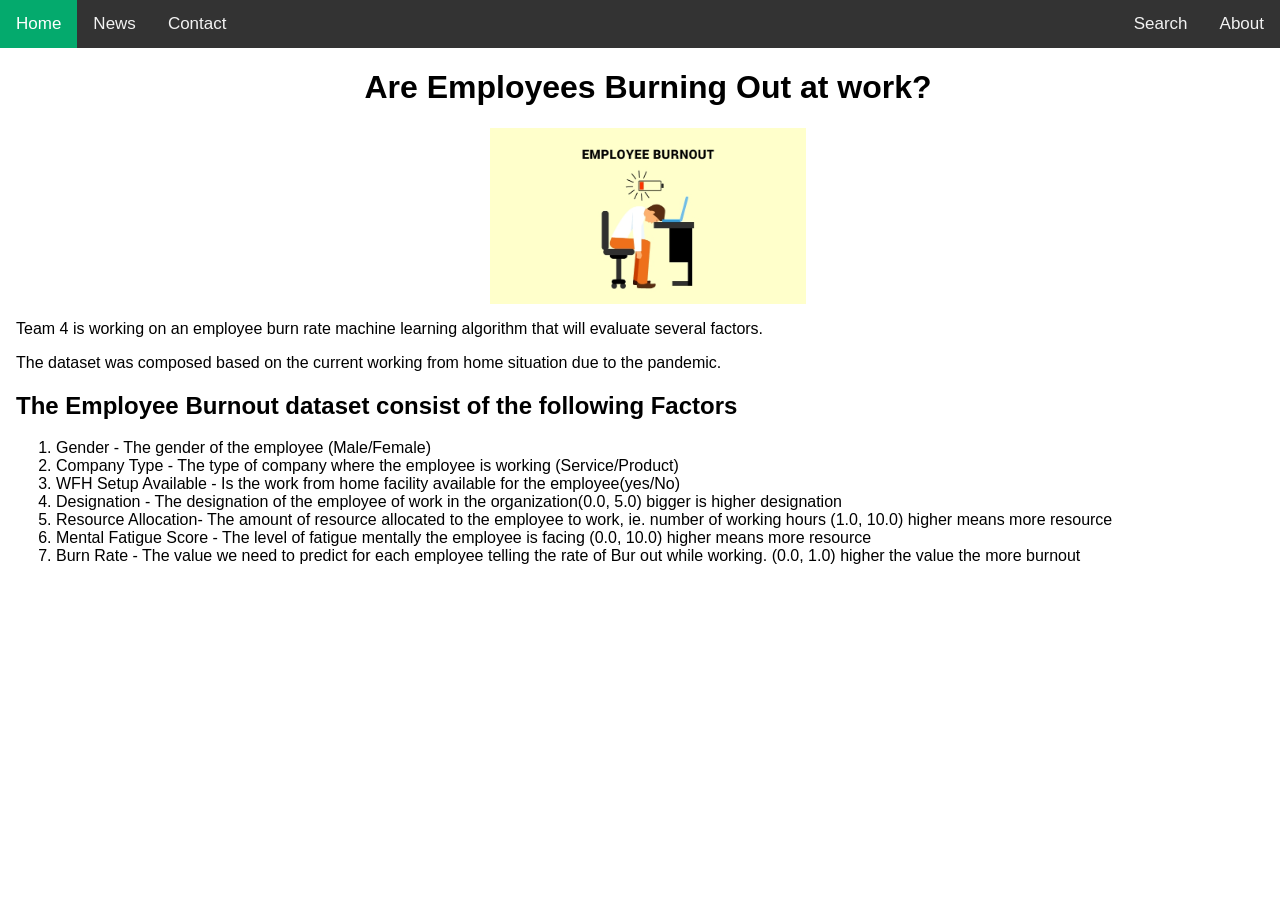
==== index.html @ 97f763e9 "SC" ====
<!DOCTYPE html>
<html>
<head>
    <meta name="viewport" content="width=device-width, initial-scale=1">
    <link rel="stylesheet" href="style/style.css">
</head>
<body>

    <div class="topnav">
        <a class="active" href="#home">Home</a>
        <a href="#news">News</a>
        <a href="#contact">Contact</a>
        <div class="topnav-right">
            <a href="#search">Search</a>
            <a href="#about">About</a>
        </div>
    </div>
   
    <div style="padding-left:16px">
        <center><h1>Are Employees Burning Out at work?</h1></center>
        <img src="images/employeeburn.jpg" alt="Burnout" class="center">
        <p>Team 4 is working on an employee burn rate machine learning algorithm that will evaluate several factors. </p>
        <p> The dataset was composed based on the current working from home situation due to the pandemic.</p>
        <h2>The Employee Burnout dataset consist of the following Factors</h2>
        <ol>
            <li>Gender - The gender of the employee (Male/Female)</li>
            <li>Company Type - The type of company where the employee is working (Service/Product)</li>
            <li>WFH Setup Available - Is the work from home facility available for the employee(yes/No)</li>
            <li>Designation - The designation of the employee of work in the organization(0.0, 5.0) bigger is higher designation</li>
            <li>Resource Allocation- The amount of resource allocated to the employee to work, ie. number of working hours (1.0, 10.0) higher means more resource</li>
            <li>Mental Fatigue Score - The level of fatigue mentally the employee is facing (0.0, 10.0) higher means more resource</li>
            <li>Burn Rate - The value we need to predict for each employee telling the rate of Bur out while working. (0.0, 1.0) higher the value the more burnout</li>
        </ol>

    </div>


</body>
</html>
---- style/style.css ----
body {
    margin: 0;
    font-family: Verdana, sans-serif;
    font-size: 16px;
}
.center {
    display: block;
    margin-left: auto;
    margin-right: auto;
    width: 25%;
}

.topnav {
    overflow: hidden;
    background-color: #333;
}

    .topnav a {
        float: left;
        color: #f2f2f2;
        text-align: center;
        padding: 14px 16px;
        text-decoration: none;
        font-size: 17px;
    }

        .topnav a:hover {
            background-color: #ddd;
            color: black;
        }

        .topnav a.active {
            background-color: #04AA6D;
            color: white;
        }

.topnav-right {
    float: right;
}
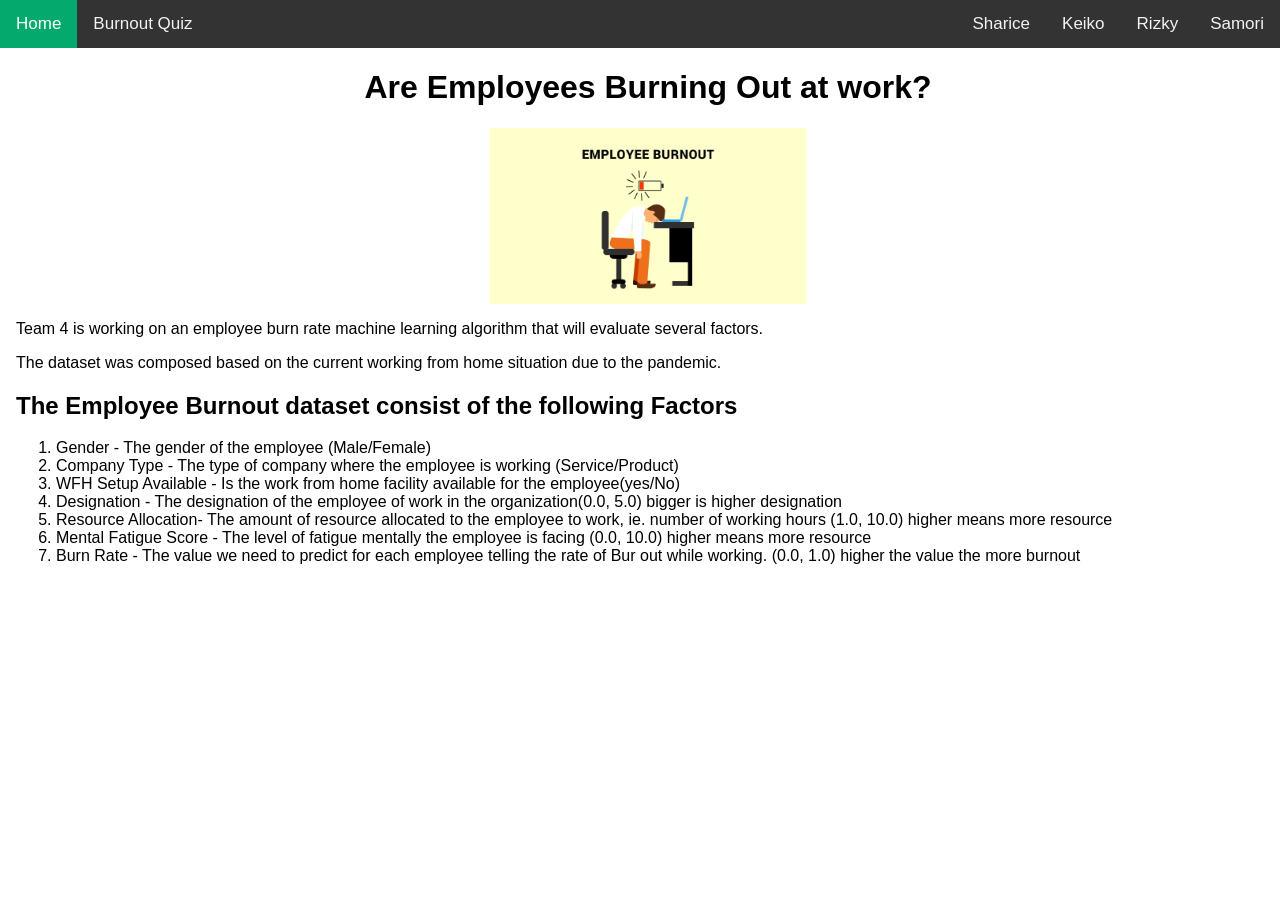
==== commit 7d15ecee: "SC" ====
--- a/index.html
+++ b/index.html
@@ -8,11 +8,12 @@
 
     <div class="topnav">
         <a class="active" href="#home">Home</a>
-        <a href="#news">News</a>
-        <a href="#contact">Contact</a>
+        <a href="html/quiz.html">Burnout Quiz</a>     
         <div class="topnav-right">
-            <a href="#search">Search</a>
-            <a href="#about">About</a>
+            <a href="html/sharice.html">Sharice</a>
+            <a href="html/keiko.html">Keiko</a>
+            <a href="html/rizky.html">Rizky</a>
+            <a href="html/samori.html">Samori</a>
         </div>
     </div>
    
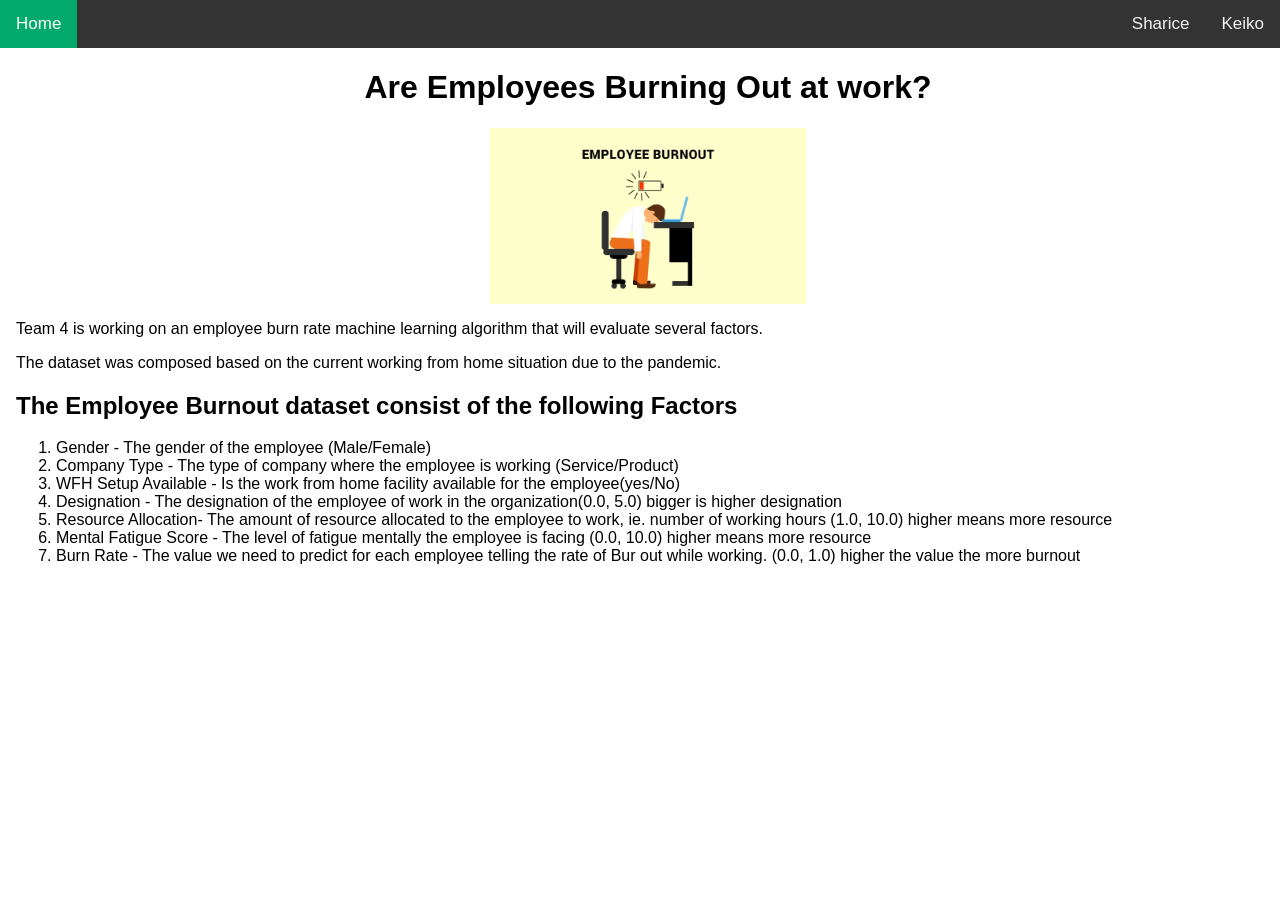
==== commit 2014d60d: "init" ====
--- a/index.html
+++ b/index.html
@@ -8,12 +8,11 @@
 
     <div class="topnav">
         <a class="active" href="#home">Home</a>
-        <a href="html/quiz.html">Burnout Quiz</a>     
+        
         <div class="topnav-right">
             <a href="html/sharice.html">Sharice</a>
             <a href="html/keiko.html">Keiko</a>
-            <a href="html/rizky.html">Rizky</a>
-            <a href="html/samori.html">Samori</a>
+            
         </div>
     </div>
    
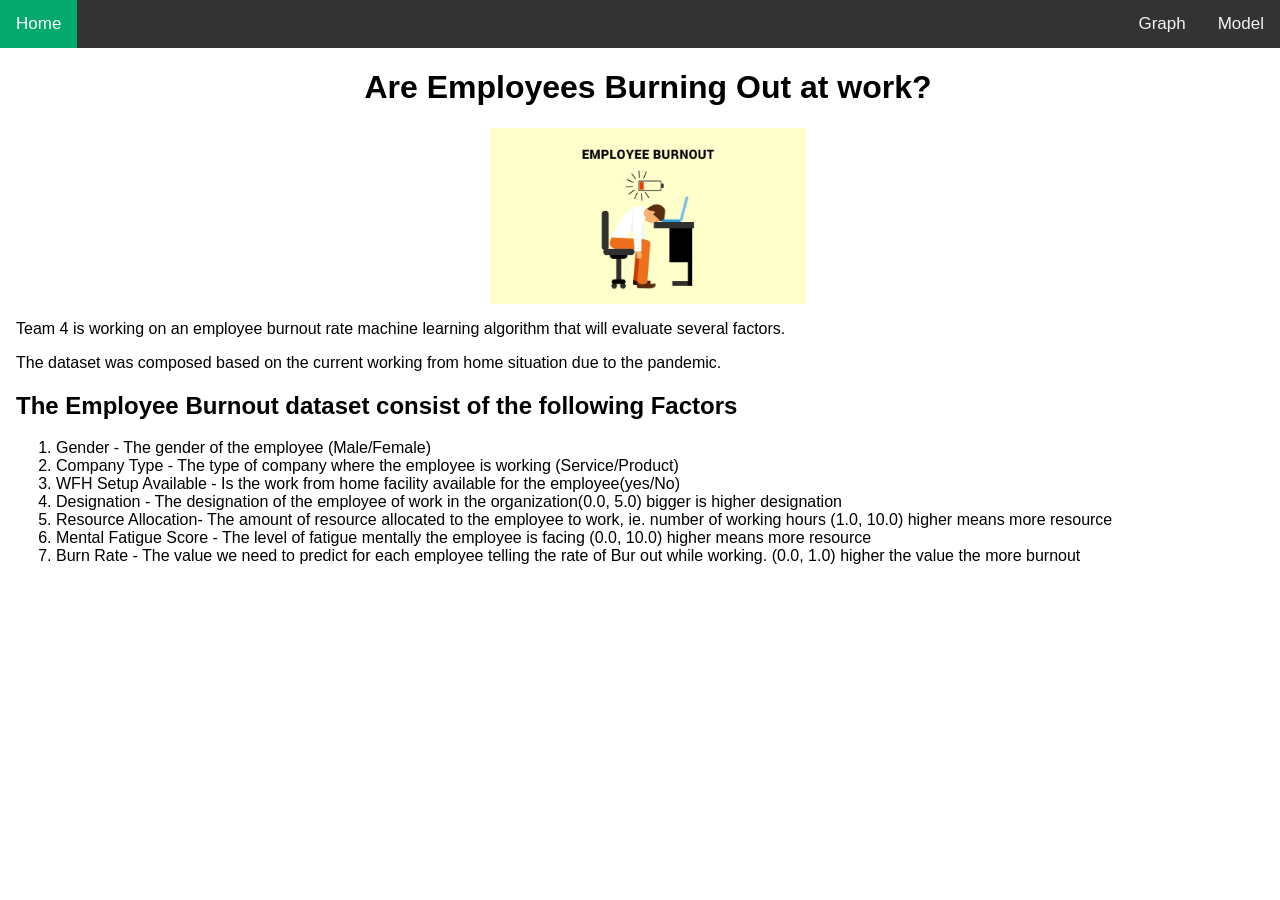
==== commit 61e1ba2a: "Update index.html" ====
--- a/index.html
+++ b/index.html
@@ -10,8 +10,8 @@
         <a class="active" href="#home">Home</a>
         
         <div class="topnav-right">
-            <a href="html/sharice.html">Sharice</a>
-            <a href="html/keiko.html">Keiko</a>
+            <a href="html/sharice.html">Graph</a>
+            <a href="html/keiko.html">Model</a>
             
         </div>
     </div>
@@ -19,7 +19,7 @@
     <div style="padding-left:16px">
         <center><h1>Are Employees Burning Out at work?</h1></center>
         <img src="images/employeeburn.jpg" alt="Burnout" class="center">
-        <p>Team 4 is working on an employee burn rate machine learning algorithm that will evaluate several factors. </p>
+        <p>Team 4 is working on an employee burnout rate machine learning algorithm that will evaluate several factors. </p>
         <p> The dataset was composed based on the current working from home situation due to the pandemic.</p>
         <h2>The Employee Burnout dataset consist of the following Factors</h2>
         <ol>
@@ -36,4 +36,4 @@
 
 
 </body>
-</html>+</html>
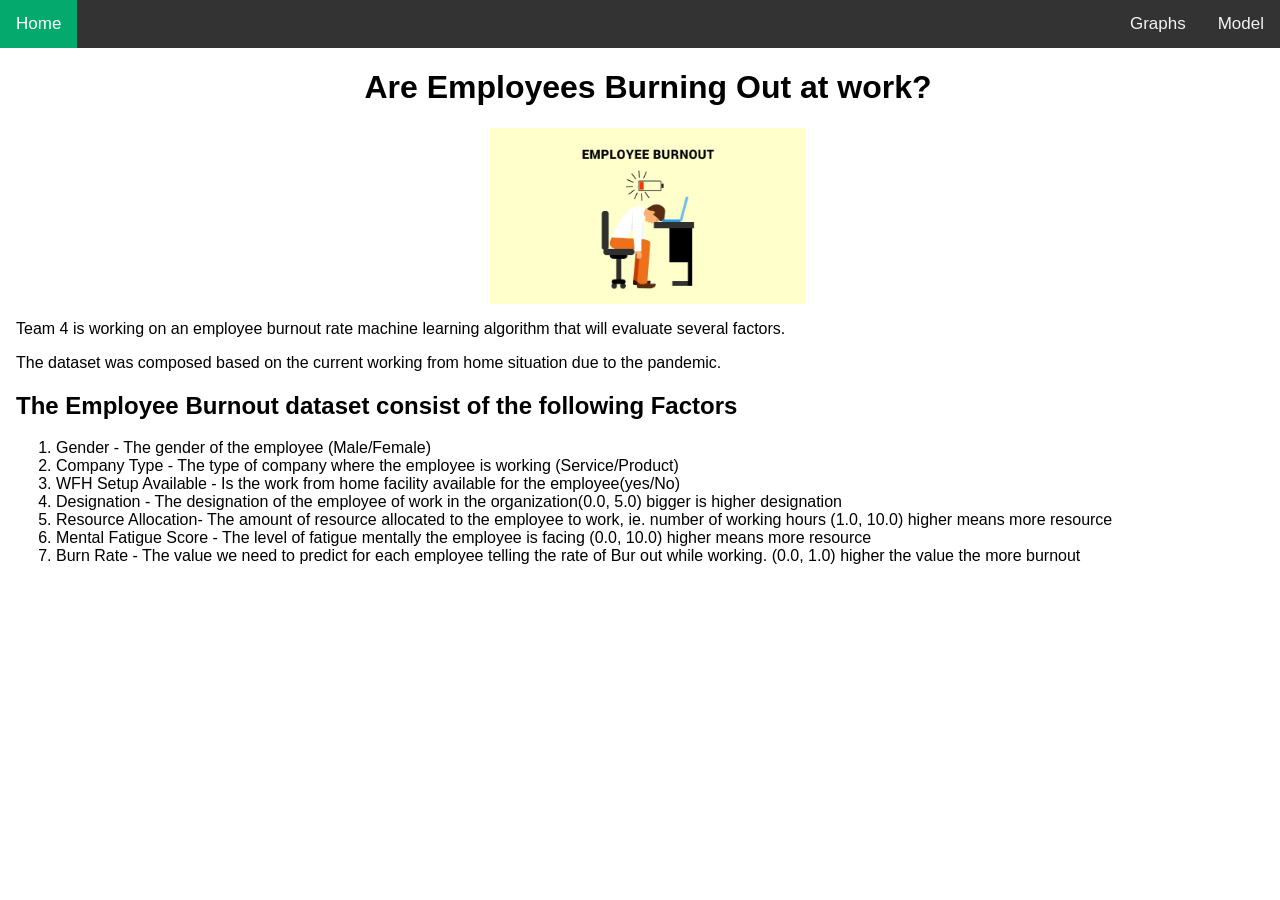
==== commit 261abdde: "Update index.html" ====
--- a/index.html
+++ b/index.html
@@ -10,7 +10,7 @@
         <a class="active" href="#home">Home</a>
         
         <div class="topnav-right">
-            <a href="html/sharice.html">Graph</a>
+            <a href="html/sharice.html">Graphs</a>
             <a href="html/keiko.html">Model</a>
             
         </div>
